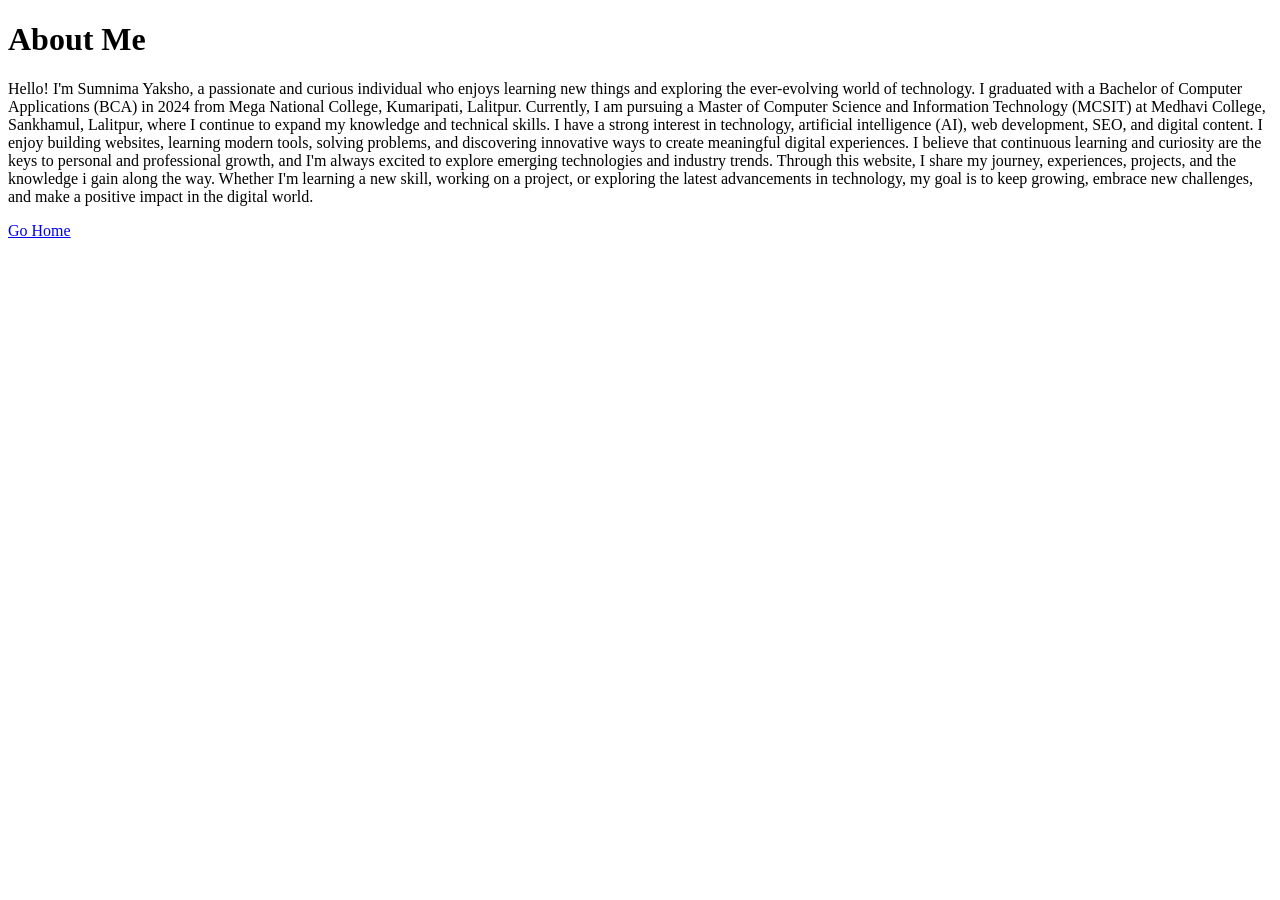
==== about.html @ 3ba4d71b "Create about.html" ====
<!DOCTYPE html>
<html>

<head>
<title>About Me</title>
</head>

<body>

<h1>About Me</h1>

<p>  Hello! I'm Sumnima Yaksho, a passionate and curious individual who enjoys learning new things and exploring the ever-evolving world of technology. I graduated with a Bachelor of Computer Applications (BCA) in 2024 from Mega National College, Kumaripati, Lalitpur. Currently, I am pursuing a Master of Computer Science and Information Technology (MCSIT) at Medhavi College, Sankhamul, Lalitpur, where I continue to expand my knowledge and technical skills.

I have a strong interest in technology, artificial intelligence (AI), web development, SEO, and digital content. I enjoy building websites, learning modern tools, solving problems, and discovering innovative ways to create meaningful digital experiences. I believe that continuous learning and curiosity are the keys to personal and professional growth, and I'm always excited to explore emerging technologies and industry trends.

Through this website, I share my journey, experiences, projects, and the knowledge i gain along the way. Whether I'm learning a new skill, working on a project, or exploring the latest advancements in technology, my goal is to keep growing, embrace new challenges, and make a positive impact in the digital world.
 </p>



<a href="index.html">Go Home</a>

</body>

</html>
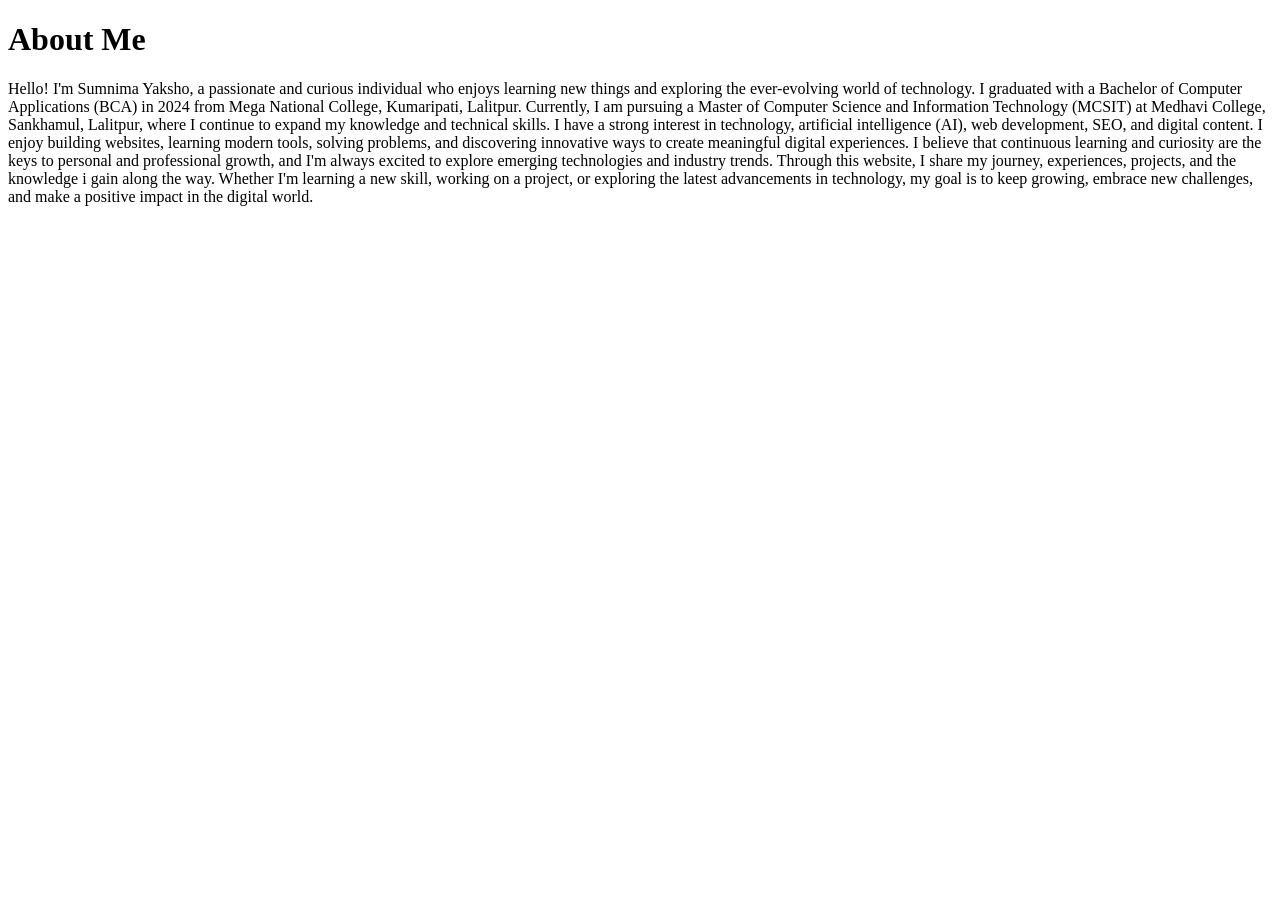
==== commit 0644142b: "Update about.html" ====
--- a/about.html
+++ b/about.html
@@ -16,10 +16,6 @@
 Through this website, I share my journey, experiences, projects, and the knowledge i gain along the way. Whether I'm learning a new skill, working on a project, or exploring the latest advancements in technology, my goal is to keep growing, embrace new challenges, and make a positive impact in the digital world.
  </p>
 
-
-
-<a href="index.html">Go Home</a>
-
 </body>
 
 </html>
